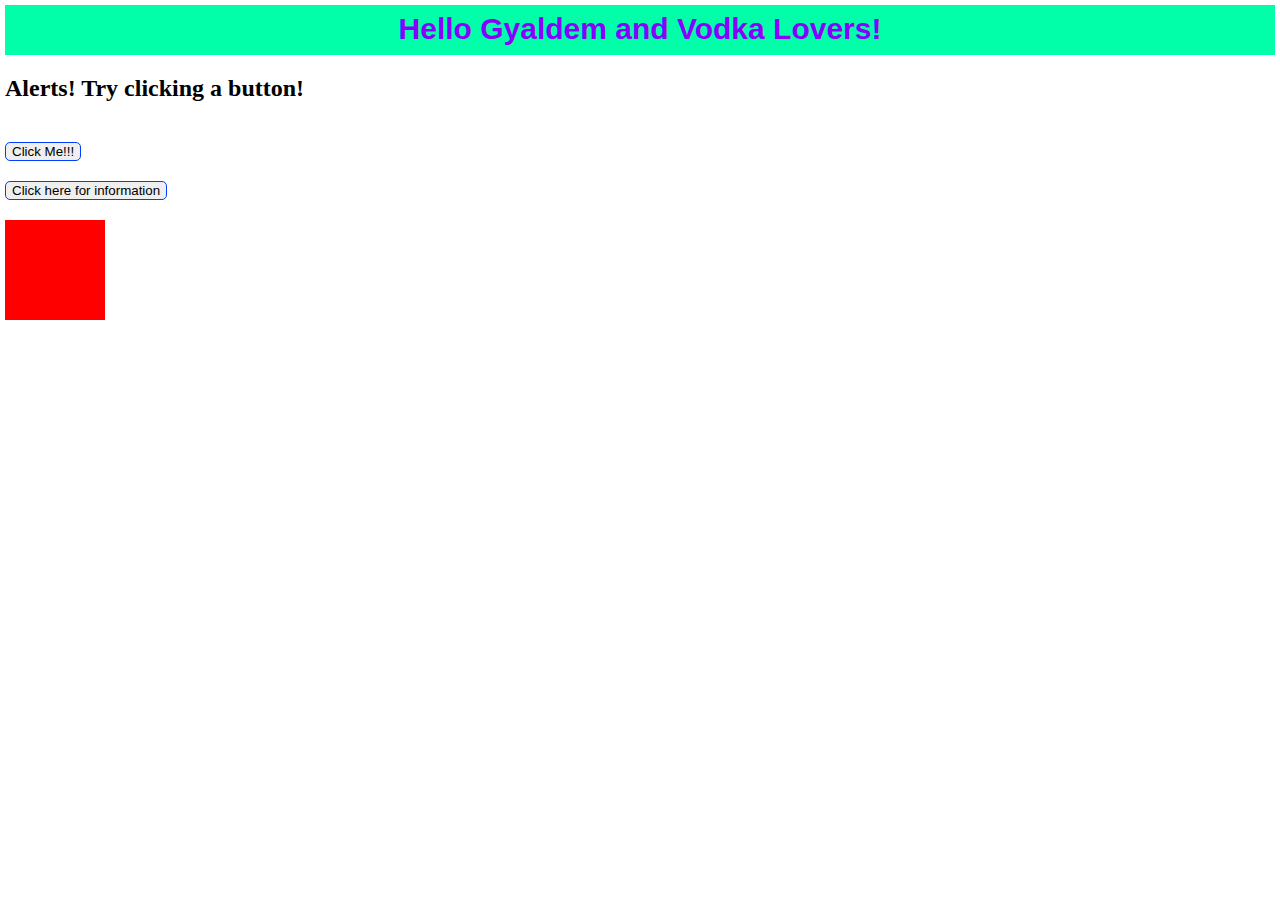
==== index.html @ 56739eee "added a div section for the alert buttons" ====
<!DOCTYPE html>
<html>
  <head>
    <link rel="stylesheet" href="main.css">
  </head>

  <div id="bannerHeader">
    <h1 class="headerText">Hello Gyaldem and Vodka Lovers!</h1>
  </div>

  <div id="alerts">
    <h2>Alerts! Try clicking a button!</h2>
    <button class="button">Click Me!!!</button>
  </div>


  <button class="instruction" onclick="showDiv()">Click here for information</button>

  <div id="surprise" style="display:none">You look nice today!</div>

  <button id="clear" style="display:none" onclick="removeDiv()">Clear Text</button>

  <div class="box"></div>

  <script src="script.js"></script>
</html>
---- main.css ----
.headerText {
  font-family: Arial, sans-serif;
  font-size: 30px;
  color: #8900FF;
  text-align: center;
  margin: 0 auto;
  padding-top: 7px;
}

body {
  margin: 5px;
}

#bannerHeader {
  background-color: #00FFA8;
  height: 50px;
}

.button {
  border: 1px solid #003FFF;
  border-radius: 5px;
  margin-top: 20px;
}

.instruction {
  border: 1px solid #003FFF;
  border-radius: 5px;
  display: block;
  margin-top:20px;
}

#surprise {
  margin-top: 15px;
  font-family: Arial, sans-serif;
  color: #2615E8;
}

#clear {
  margin-top: 20px;
  display: inline-block;
  border: 1px solid #0DFFA9;
  border-radius: 5px;
  margin-left: 10px;
}

div.box {
    width: 100px;
    height: 100px;
    margin-top: 20px;
    background-color: red;
    position: relative;
    -webkit-animation-name: example; /* Safari 4.0 - 8.0 */
    -webkit-animation-duration: 4s; /* Safari 4.0 - 8.0 */
    animation-name: example;
    animation-duration: 4s;
}

@keyframes example {
    0%   {background-color:red; left:0px; top:0px;}
    25%  {background-color:yellow; left:200px; top:0px;}
    50%  {background-color:blue; left:200px; top:200px;}
    75%  {background-color:green; left:0px; top:200px;}
    100% {background-color:red; left:0px; top:0px;}
}
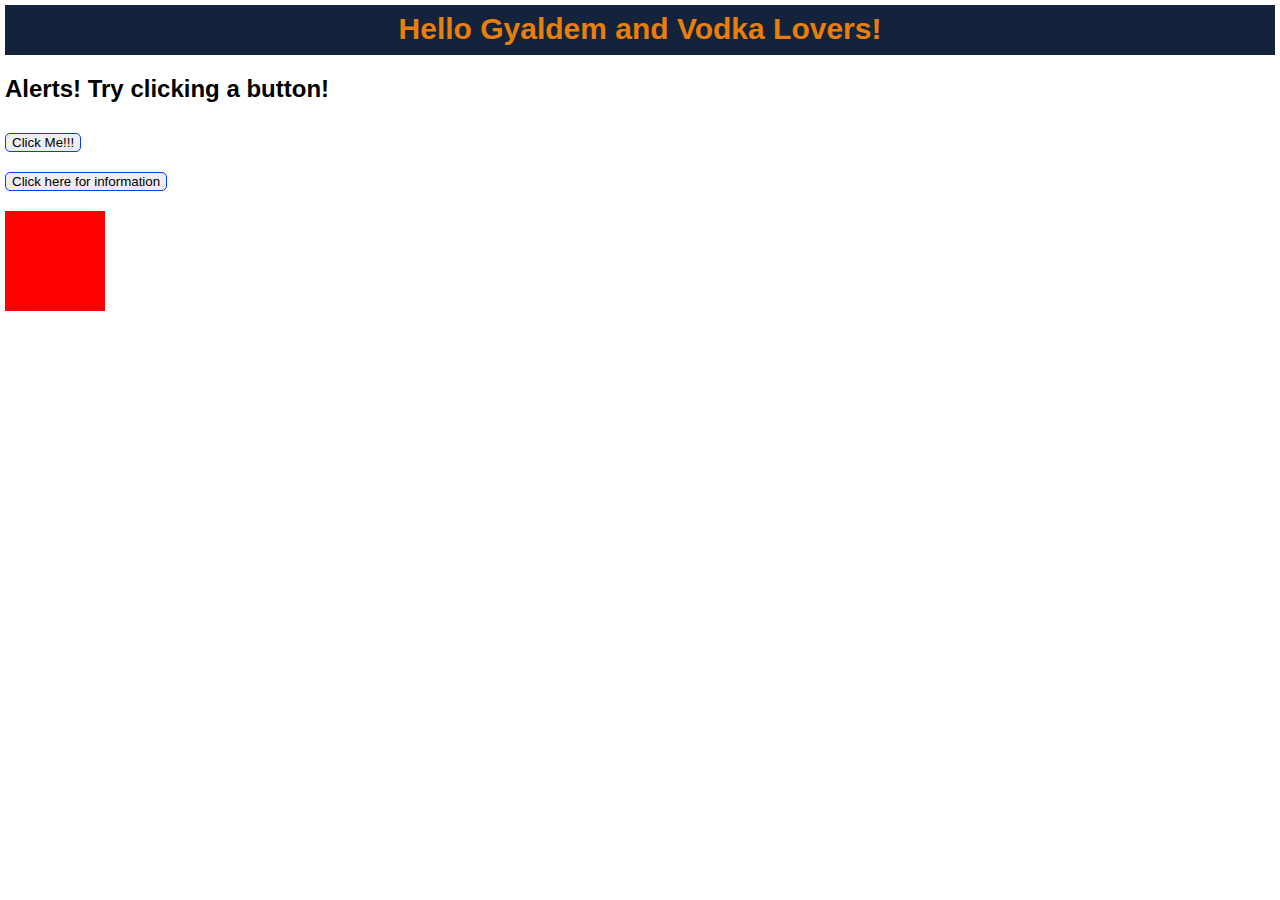
==== commit 8c7257e9: "added some basic styling for the alerts div" ====
--- a/index.html
+++ b/index.html
@@ -13,7 +13,7 @@
     <button class="button">Click Me!!!</button>
   </div>
 
-
+  
   <button class="instruction" onclick="showDiv()">Click here for information</button>
 
   <div id="surprise" style="display:none">You look nice today!</div>
--- a/main.css
+++ b/main.css
@@ -1,7 +1,7 @@
 .headerText {
   font-family: Arial, sans-serif;
   font-size: 30px;
-  color: #8900FF;
+  color: #E87E0C;
   text-align: center;
   margin: 0 auto;
   padding-top: 7px;
@@ -12,14 +12,18 @@
 }
 
 #bannerHeader {
-  background-color: #00FFA8;
+  background-color: #14233c;
   height: 50px;
+}
+
+h2 {
+  font-family: Arial, sans-serif;
 }
 
 .button {
   border: 1px solid #003FFF;
   border-radius: 5px;
-  margin-top: 20px;
+  margin-top: 10px;
 }
 
 .instruction {
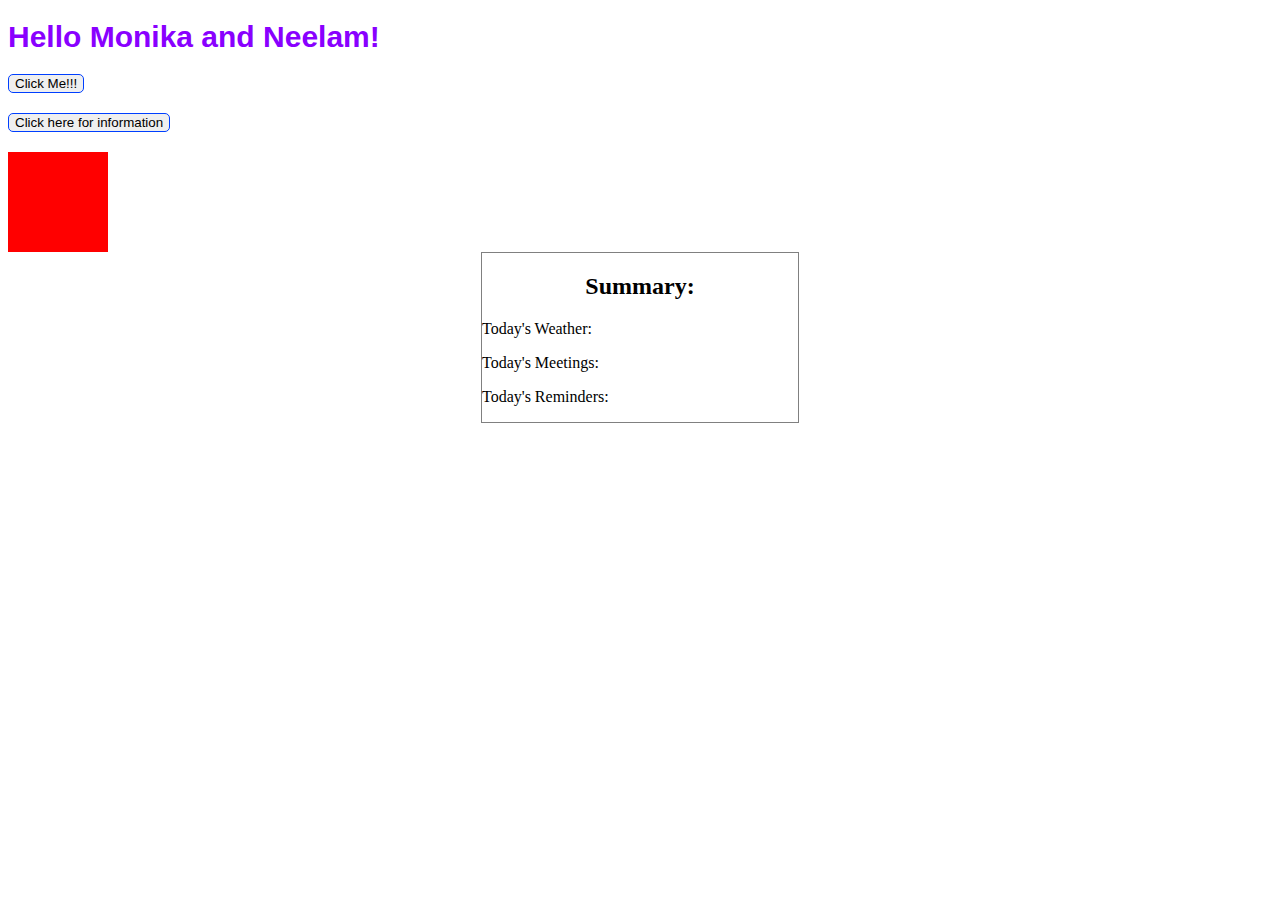
==== commit 46b30e9b: "added a new summary section div" ====
--- a/index.html
+++ b/index.html
@@ -4,23 +4,26 @@
     <link rel="stylesheet" href="main.css">
   </head>
 
-  <div id="bannerHeader">
-    <h1 class="headerText">Hello Gyaldem and Vodka Lovers!</h1>
-  </div>
+  <h1>Hello Monika and Neelam!</h1>
 
-  <div id="alerts">
-    <h2>Alerts! Try clicking a button!</h2>
-    <button class="button">Click Me!!!</button>
-  </div>
+  <button class="button">Click Me!!!</button>
 
-  
   <button class="instruction" onclick="showDiv()">Click here for information</button>
 
   <div id="surprise" style="display:none">You look nice today!</div>
 
   <button id="clear" style="display:none" onclick="removeDiv()">Clear Text</button>
 
-  <div class="box"></div>
+  <div class="box">
+
+  </div>
+
+  <div class="contentCard">
+    <h2 class="cardTitle">Summary:</h2>
+    <p>Today's Weather: </p>
+    <P>Today's Meetings:</p>
+    <p>Today's Reminders:</p>
+  </div>
 
   <script src="script.js"></script>
 </html>
--- a/main.css
+++ b/main.css
@@ -1,29 +1,12 @@
-.headerText {
+h1 {
   font-family: Arial, sans-serif;
   font-size: 30px;
-  color: #E87E0C;
-  text-align: center;
-  margin: 0 auto;
-  padding-top: 7px;
-}
-
-body {
-  margin: 5px;
-}
-
-#bannerHeader {
-  background-color: #14233c;
-  height: 50px;
-}
-
-h2 {
-  font-family: Arial, sans-serif;
+  color: #8900FF;
 }
 
 .button {
   border: 1px solid #003FFF;
   border-radius: 5px;
-  margin-top: 10px;
 }
 
 .instruction {
@@ -66,3 +49,14 @@
     75%  {background-color:green; left:0px; top:200px;}
     100% {background-color:red; left:0px; top:0px;}
 }
+
+.contentCard {
+  border: 1px solid #808080;
+  width: 25%;
+  margin-top: 20px;
+  margin: 0 auto;
+}
+
+h2.cardTitle {
+  text-align: center;
+}
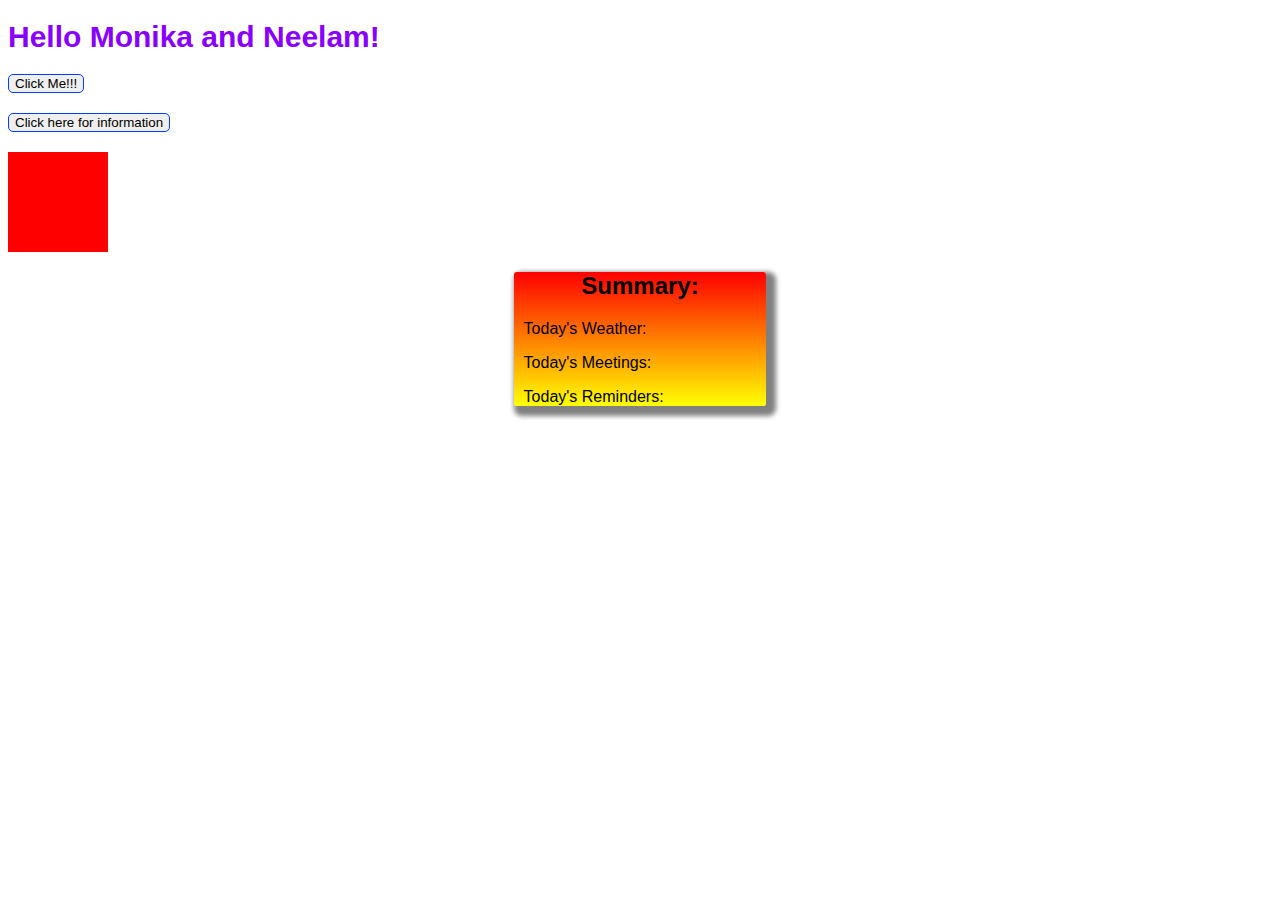
==== commit 0a4d71ab: "added some classes to the div elements and styled them, tried playing around with gradient styling" ====
--- a/index.html
+++ b/index.html
@@ -20,9 +20,9 @@
 
   <div class="contentCard">
     <h2 class="cardTitle">Summary:</h2>
-    <p>Today's Weather: </p>
-    <P>Today's Meetings:</p>
-    <p>Today's Reminders:</p>
+    <p class="cardInfo">Today's Weather: </p>
+    <P class="cardInfo">Today's Meetings:</p>
+    <p class="cardInfo">Today's Reminders:</p>
   </div>
 
   <script src="script.js"></script>
--- a/main.css
+++ b/main.css
@@ -51,12 +51,21 @@
 }
 
 .contentCard {
-  border: 1px solid #808080;
-  width: 25%;
+  border-radius: 3px;
+  box-shadow: 5px 5px 5px 5px #808080;
+  width: 20%;
   margin-top: 20px;
   margin: 0 auto;
+  height: 30%;
+  background: linear-gradient(red, yellow);
 }
 
 h2.cardTitle {
   text-align: center;
+  font-family: Arial, sans-serif;
 }
+
+p.cardInfo {
+  font-family: Arial, sans-serif;
+  padding-left: 10px;
+}
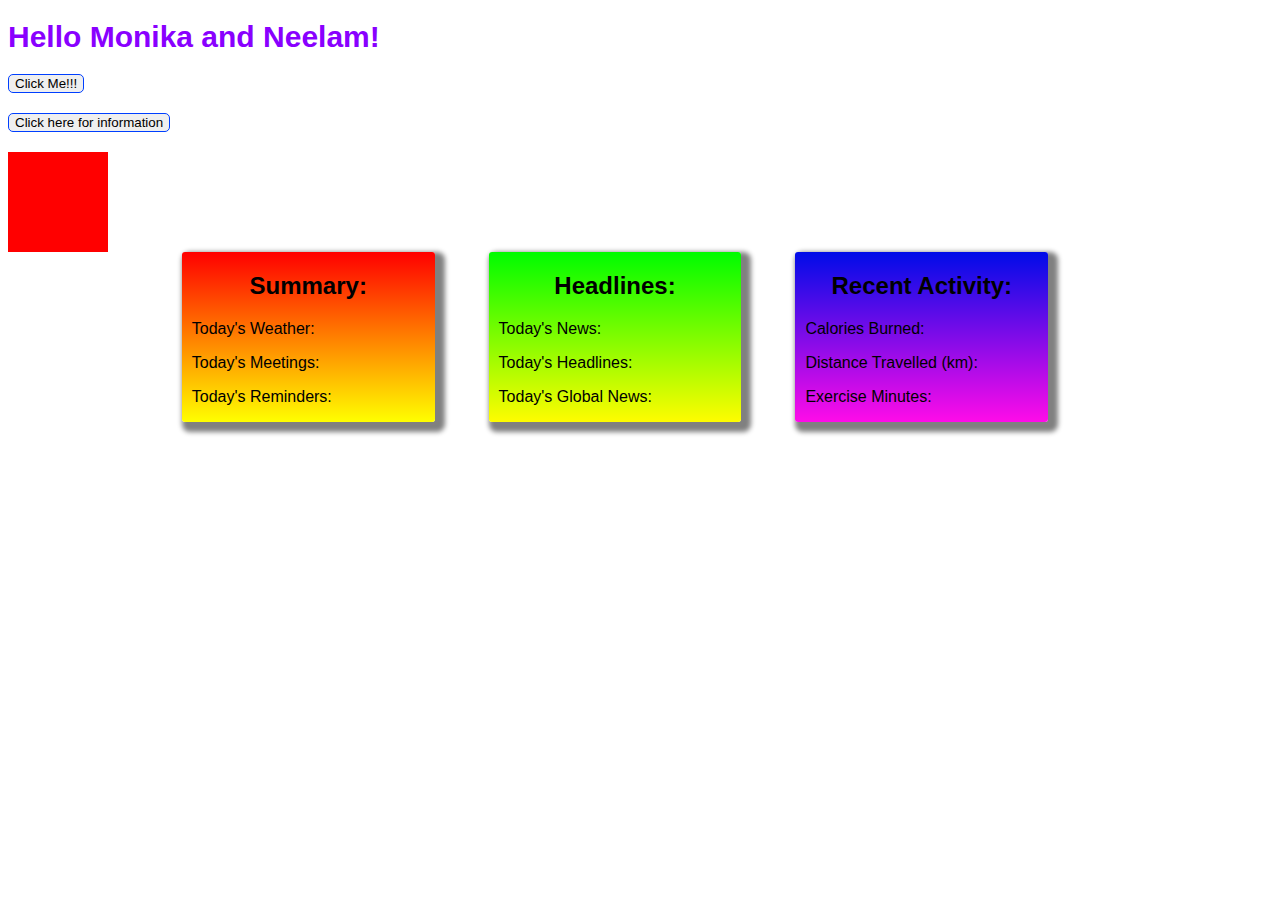
==== commit 10d32097: "added two other divs and practiced centering them, styled them and gave them different content to te" ====
--- a/index.html
+++ b/index.html
@@ -18,11 +18,27 @@
 
   </div>
 
-  <div class="contentCard">
-    <h2 class="cardTitle">Summary:</h2>
-    <p class="cardInfo">Today's Weather: </p>
-    <P class="cardInfo">Today's Meetings:</p>
-    <p class="cardInfo">Today's Reminders:</p>
+  <div id="snapshots">
+    <div class="contentCard1">
+      <h2 class="cardTitle">Summary:</h2>
+      <p class="cardInfo">Today's Weather: </p>
+      <P class="cardInfo">Today's Meetings:</p>
+      <p class="cardInfo">Today's Reminders:</p>
+    </div>
+
+    <div class="contentCard2">
+      <h2 class="cardTitle">Headlines:</h2>
+      <p class="cardInfo">Today's News: </p>
+      <P class="cardInfo">Today's Headlines:</p>
+      <p class="cardInfo">Today's Global News:</p>
+    </div>
+
+    <div class="contentCard3">
+      <h2 class="cardTitle">Recent Activity:</h2>
+      <p class="cardInfo">Calories Burned: </p>
+      <P class="cardInfo">Distance Travelled (km):</p>
+      <p class="cardInfo">Exercise Minutes:</p>
+    </div>
   </div>
 
   <script src="script.js"></script>
--- a/main.css
+++ b/main.css
@@ -50,7 +50,11 @@
     100% {background-color:red; left:0px; top:0px;}
 }
 
-.contentCard {
+#snapshots {
+  text-align: center;
+}
+
+.contentCard1 {
   border-radius: 3px;
   box-shadow: 5px 5px 5px 5px #808080;
   width: 20%;
@@ -58,6 +62,35 @@
   margin: 0 auto;
   height: 30%;
   background: linear-gradient(red, yellow);
+  display: inline-block;
+  margin-right:50px;
+  text-align: left;
+}
+
+.contentCard2 {
+  border-radius: 3px;
+  box-shadow: 5px 5px 5px 5px #808080;
+  width: 20%;
+  margin-top: 20px;
+  margin: 0 auto;
+  height: 30%;
+  background: linear-gradient(#00FC00, #FFFC00);
+  display: inline-block;
+  margin-right:50px;
+  text-align: left;
+}
+
+.contentCard3 {
+  border-radius: 3px;
+  box-shadow: 5px 5px 5px 5px #808080;
+  width: 20%;
+  margin-top: 20px;
+  margin: 0 auto;
+  height: 30%;
+  background: linear-gradient(#000CE8, #FF0CE8);
+  display: inline-block;
+  margin-right:50px;
+  text-align: left;
 }
 
 h2.cardTitle {
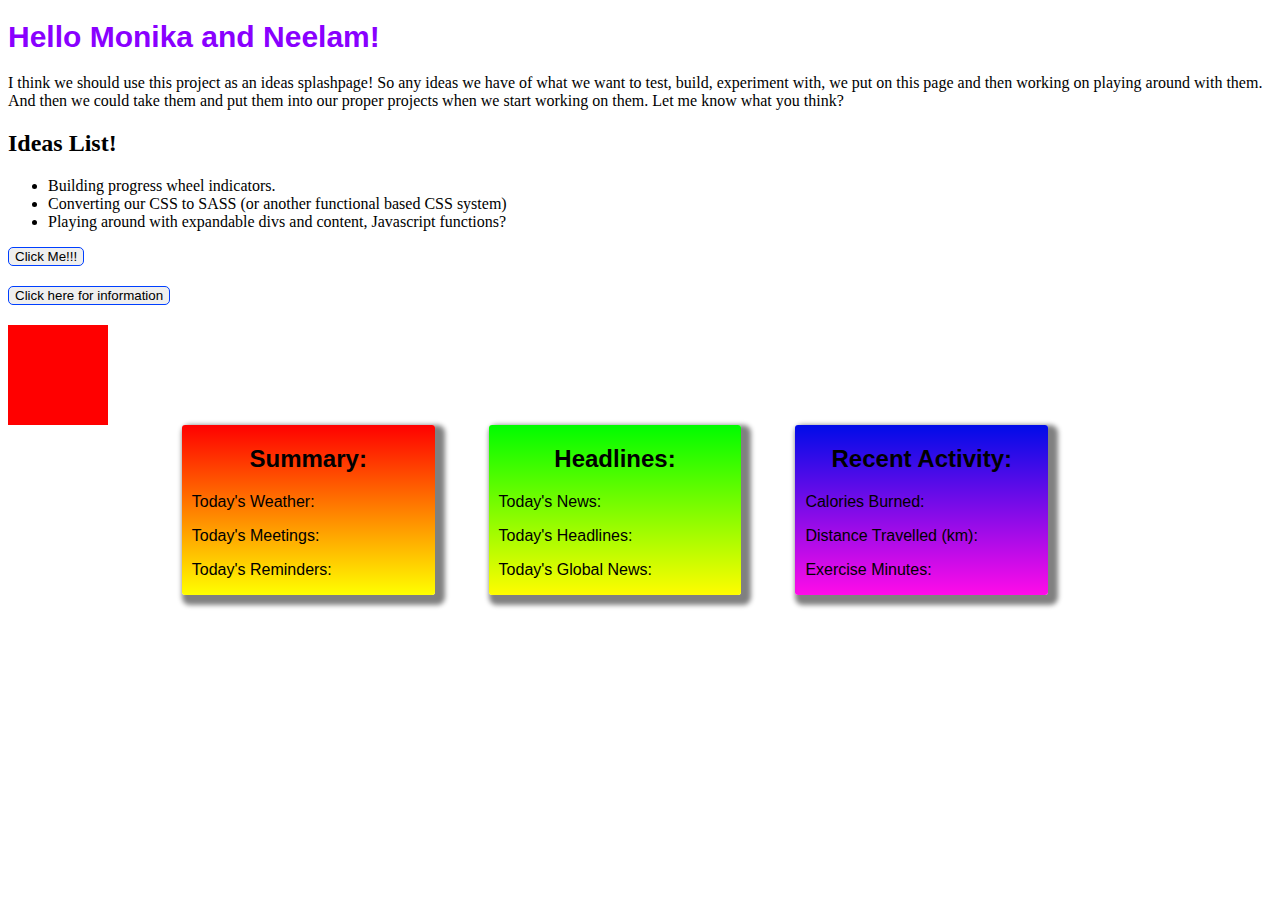
==== commit 5547d5f8: "added some ideas in html to the main page for consideration" ====
--- a/index.html
+++ b/index.html
@@ -5,6 +5,20 @@
   </head>
 
   <h1>Hello Monika and Neelam!</h1>
+
+  <div id="disclaimer">
+    <p>I think we should use this project as an ideas splashpage! So any ideas we have of what we want to
+      test, build, experiment with, we put on this page and then working on playing around with them. And then
+      we could take them and put them into our proper projects when we start working on them. Let me know what
+      you think?
+    </p>
+    <h2>Ideas List!</h2>
+    <ul>
+      <li>Building progress wheel indicators.</li>
+      <li>Converting our CSS to SASS (or another functional based CSS system)</li>
+      <li>Playing around with expandable divs and content, Javascript functions?</li>
+    </ul>
+  </div>
 
   <button class="button">Click Me!!!</button>
 
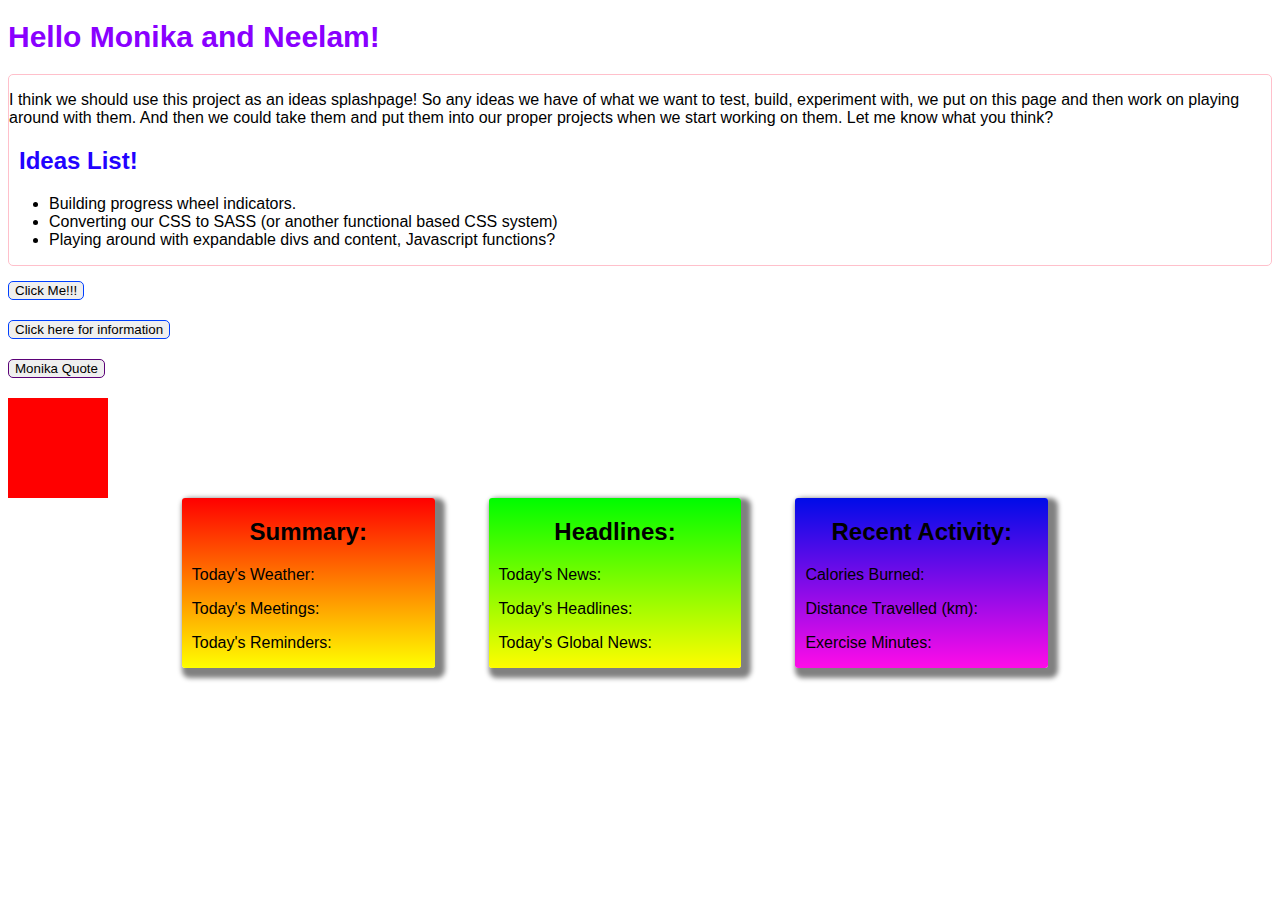
==== commit a750b02a: "created a new button and applied basic styling" ====
--- a/index.html
+++ b/index.html
@@ -8,7 +8,7 @@
 
   <div id="disclaimer">
     <p>I think we should use this project as an ideas splashpage! So any ideas we have of what we want to
-      test, build, experiment with, we put on this page and then working on playing around with them. And then
+      test, build, experiment with, we put on this page and then work on playing around with them. And then
       we could take them and put them into our proper projects when we start working on them. Let me know what
       you think?
     </p>
@@ -27,6 +27,8 @@
   <div id="surprise" style="display:none">You look nice today!</div>
 
   <button id="clear" style="display:none" onclick="removeDiv()">Clear Text</button>
+
+  <button id="message">Monika Quote</button>
 
   <div class="box">
 
--- a/main.css
+++ b/main.css
@@ -2,6 +2,26 @@
   font-family: Arial, sans-serif;
   font-size: 30px;
   color: #8900FF;
+}
+
+#disclaimer {
+  border: 1px solid pink;
+  margin-bottom: 15px;
+  border-radius: 5px;
+}
+
+#disclaimer p {
+  font-family: Arial, sans-serif;
+}
+
+#disclaimer h2 {
+  font-family: Arial, sans-serif;
+  margin-left: 10px;
+  color: #2102FF;
+}
+
+#disclaimer ul {
+  font-family: Arial, sans-serif;
 }
 
 .button {
@@ -28,6 +48,13 @@
   border: 1px solid #0DFFA9;
   border-radius: 5px;
   margin-left: 10px;
+}
+
+#message {
+  margin-top: 20px;
+  display: inline-block;
+  border: 1px solid #5B0178;
+  border-radius: 5px;
 }
 
 div.box {
